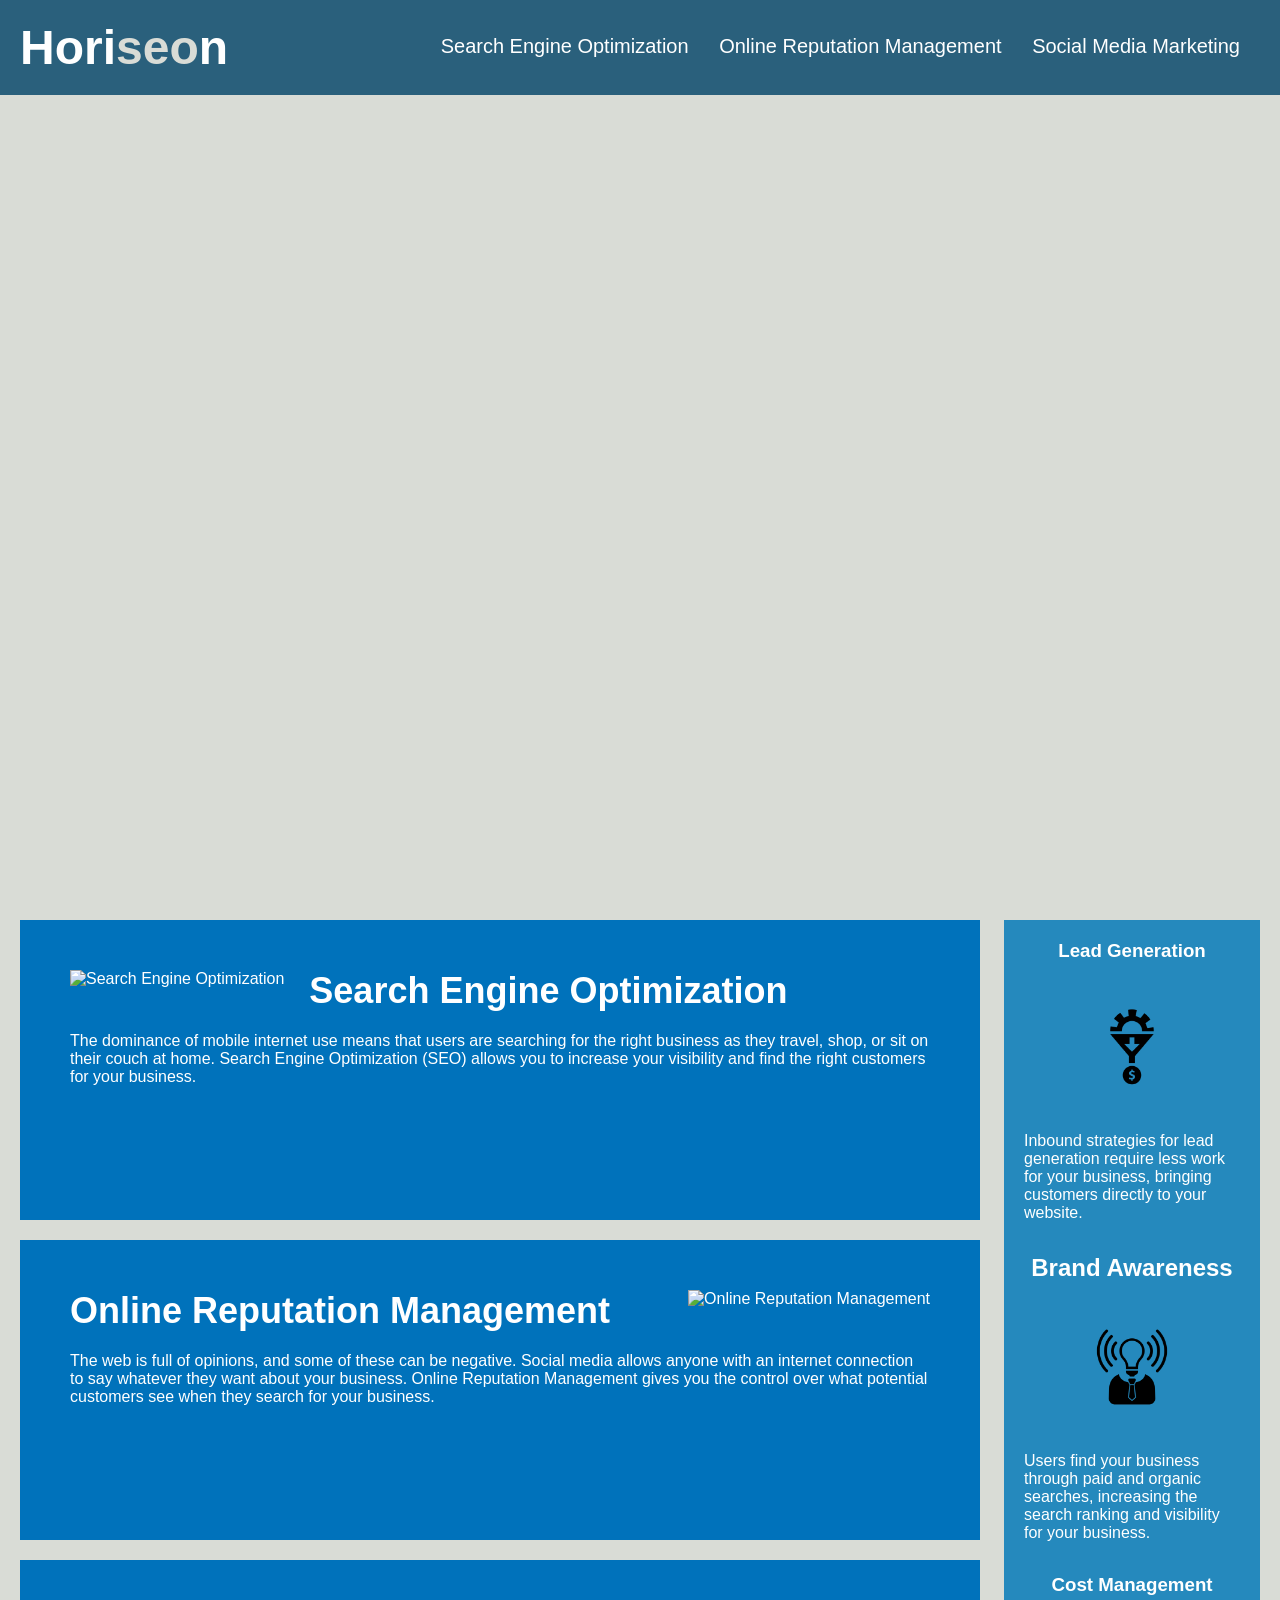
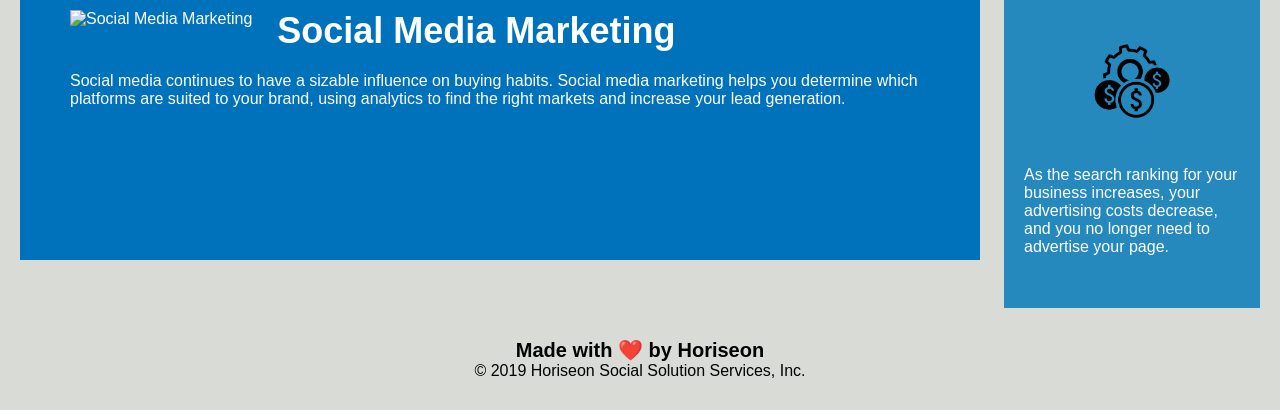
==== 02-Homework/Develop/index.html @ 0c1f1945 "made changes to the homework 1 assisgnment in both the HTML and CSS files" ====
<!DOCTYPE html>
<html lang="en-us">

<head>
    <meta charset="UTF-8" />
    <link rel="stylesheet" href="assets/css/style.css">
    <title>Horiseon Search Engine Optimization Solutions</title>
</head>

<body>
    <!--changed the div to header and removed the class of header-->
    <!--changed a div to nav for the ul/li elements-->
    <header>
        <h1>Hori<span class="seo">seo</span>n</h1>
        <nav>
            <ul>
                <li><a href="#search-engine-optimization">Search Engine Optimization</a></li>
                <li><a href="#online-reputation-management">Online Reputation Management</a></li>
                <li><a href="#social-media-marketing">Social Media Marketing</a></li>
            </ul>
        </nav>
    </header>

    <!--added a main tag-->
    <main>
        <!--changed the class to id-->
        <!--added sections inside the main code-->
        <section>
        <div id="hero"></div>
        </section>

        <!--added the id to search-enging-optimization to make the link work properly.-->
        <!--added alt attributes to all images-->
        <!--shortend all the p tags-->
        <!--added article tags and changed "div class" to sections-->
        <!--changed all the h tags from "h3" to "h1, h2, h3"-->
        <section>
        <article class="content">
            <div id="search-engine-optimization" class="search-engine-optimization">
                <img src="assets/images/search-engine-optimization.jpg" alt="Search Engine Optimization" class="float-left" />
                <h1>Search Engine Optimization</h1>
                <p>The dominance of mobile internet use means that users are searching for the right business as they travel, shop, or sit on their couch at home. Search Engine Optimization (SEO) allows you to increase your visibility and find the right customers for your business.</p>
            </div>

            <div id="online-reputation-management" class="online-reputation-management">
                <img src="assets/images/online-reputation-management.jpg" alt="Online Reputation Management" class="float-right" />
                <h2>Online Reputation Management</h2>
                <p>The web is full of opinions, and some of these can be negative. Social media allows anyone with an internet connection to say whatever they want about your business. Online Reputation Management gives you the control over what potential customers see when they search for your business.</p>
            </div>

            <div id="social-media-marketing" class="social-media-marketing">
                <img src="assets/images/social-media-marketing.jpg" alt="Social Media Marketing" class="float-left" />
                <h3>Social Media Marketing</h3>
                <p>Social media continues to have a sizable influence on buying habits. Social media marketing helps you determine which platforms are suited to your brand, using analytics to find the right markets and increase your lead generation.</p>
            </div>
        </article>
        
        <!--changed the "div class="benefits" to aside-->
        <!--changed the h tags from "h3" to "h1, h2, h3"-->
        <aside> 
            <div class="benefit-lead">
                <h1>Lead Generation</h1>
                <img src="assets/images/lead-generation.png" alt="Lead Generation"/>
                <p>Inbound strategies for lead generation require less work for your business, bringing customers directly to your website.</p>
            </div>

            <div class="benefit-brand">
                <h2>Brand Awareness</h2>
                <img src="assets/images/brand-awareness.png" alt="Brand Awareness"/>
                <p>Users find your business through paid and organic searches, increasing the search ranking and visibility for your business.</p>
            </div>

            <div class="benefit-cost">
                <h3>Cost Management</h3>
                <img src="assets/images/cost-management.png" alt="Cost Management"></img>
                <p>As the search ranking for your business increases, your advertising costs decrease, and you no longer need to advertise your page.</p>
            </div>
        </aside>
        </section>
        
    </main>
        <!--changed the div to footer and removed the class of footer-->
        <!--changed the h tag from a 2 to a 1-->
    <footer>
        <h1>Made with ❤️️ by Horiseon</h1>
        <p>&copy; 2019 Horiseon Social Solution Services, Inc.</p>
    </footer>
</body>

</html>
---- 02-Homework/Develop/assets/css/style.css ----
* {
    box-sizing: border-box;
    padding: 0;
    margin: 0;
}

body {
    background-color: #d9dcd6;
}
/*Removed the "." from all the header tags*/
/*Changed the "header div" to "header nav"*/
header {
    padding: 20px;
    font-family: 'Trebuchet MS', 'Lucida Sans Unicode', 'Lucida Grande', 'Lucida Sans', Arial, sans-serif;
    background-color: #2a607c;
    color: #ffffff;
}

header h1 {
    display: inline-block;
    font-size: 48px;
}

header h1 .seo {
    color: #d9dcd6;
}

header nav {
    padding-top: 15px;
    margin-right: 20px;
    float: right;
    font-family: 'Gill Sans', 'Gill Sans MT', Calibri, 'Trebuchet MS', sans-serif;
    font-size: 20px;
}

header nav ul {
    list-style-type: none;
}

header nav ul li {
    display: inline-block;
    margin-left: 25px;
}

a {
    color: #ffffff;
    text-decoration: none;
}

p {
    font-size: 16px;
}
/*change hero from a class to an id*/
#hero {
    height: 800px;
    width: 100%;
    margin-bottom: 25px;
    background-image: url("../images/digital-marketing-meeting.jpg");
    background-size: cover;
    background-position: center;
}

.float-left {
    float: left;
    margin-right: 25px;
}

.float-right {
    float: right;
    margin-left: 25px;
}

.content {
    width: 75%;
    display: inline-block;
    margin-left: 20px;
}

/*changed the .benefits to aside*/
aside {
    margin-right: 20px;
    padding: 20px;
    clear: both;
    float: right;
    width: 20%;
    height: 100%;
    font-family: 'Gill Sans', 'Gill Sans MT', Calibri, 'Trebuchet MS', sans-serif;
    background-color: #2589bd;
}

.benefit-lead {
    margin-bottom: 32px;
    color: #ffffff;
}

.benefit-brand {
    margin-bottom: 32px;
    color: #ffffff;
}

.benefit-cost {
    margin-bottom: 32px;
    color: #ffffff;
}
/*changed all the h tags from "h3" to "h1, h2, h3"*/
.benefit-lead h1 {
    margin-bottom: 10px;
    text-align: center;
}

.benefit-brand h2 {
    margin-bottom: 10px;
    text-align: center;
}

.benefit-cost h3 {
    margin-bottom: 10px;
    text-align: center;
}

.benefit-lead img {
    display: block;
    margin: 10px auto;
    max-width: 150px;
}

.benefit-brand img {
    display: block;
    margin: 10px auto;
    max-width: 150px;
}

.benefit-cost img {
    display: block;
    margin: 10px auto;
    max-width: 150px;
}

.search-engine-optimization {
    margin-bottom: 20px;
    padding: 50px;
    height: 300px;
    font-family: 'Gill Sans', 'Gill Sans MT', Calibri, 'Trebuchet MS', sans-serif;
    background-color: #0072bb;
    color: #ffffff;
}

.online-reputation-management {
    margin-bottom: 20px;
    padding: 50px;
    height: 300px;
    font-family: 'Gill Sans', 'Gill Sans MT', Calibri, 'Trebuchet MS', sans-serif;
    background-color: #0072bb;
    color: #ffffff;
}

.social-media-marketing {
    margin-bottom: 20px;
    padding: 50px;
    height: 300px;
    font-family: 'Gill Sans', 'Gill Sans MT', Calibri, 'Trebuchet MS', sans-serif;
    background-color: #0072bb;
    color: #ffffff;
}

.search-engine-optimization img {
    max-height: 200px;
}

.online-reputation-management img {
    max-height: 200px;
}

.social-media-marketing img {
    max-height: 200px;
}
/*changed all the h tags from "h3" to "h1, h2, h3"*/
.search-engine-optimization h1 {
    margin-bottom: 20px;
    font-size: 36px;
}

.online-reputation-management h2 {
    margin-bottom: 20px;
    font-size: 36px;
}

.social-media-marketing h3 {
    margin-bottom: 20px;
    font-size: 36px;
}
/*Removed the "." from the footer tags*/
footer {
    padding: 30px;
    clear: both;
    font-family: 'Trebuchet MS', 'Lucida Sans Unicode', 'Lucida Grande', 'Lucida Sans', Arial, sans-serif;
    text-align: center;
}
/*changed the h tag from a 2 to a 1*/
footer h1 {
    font-size: 20px;
}
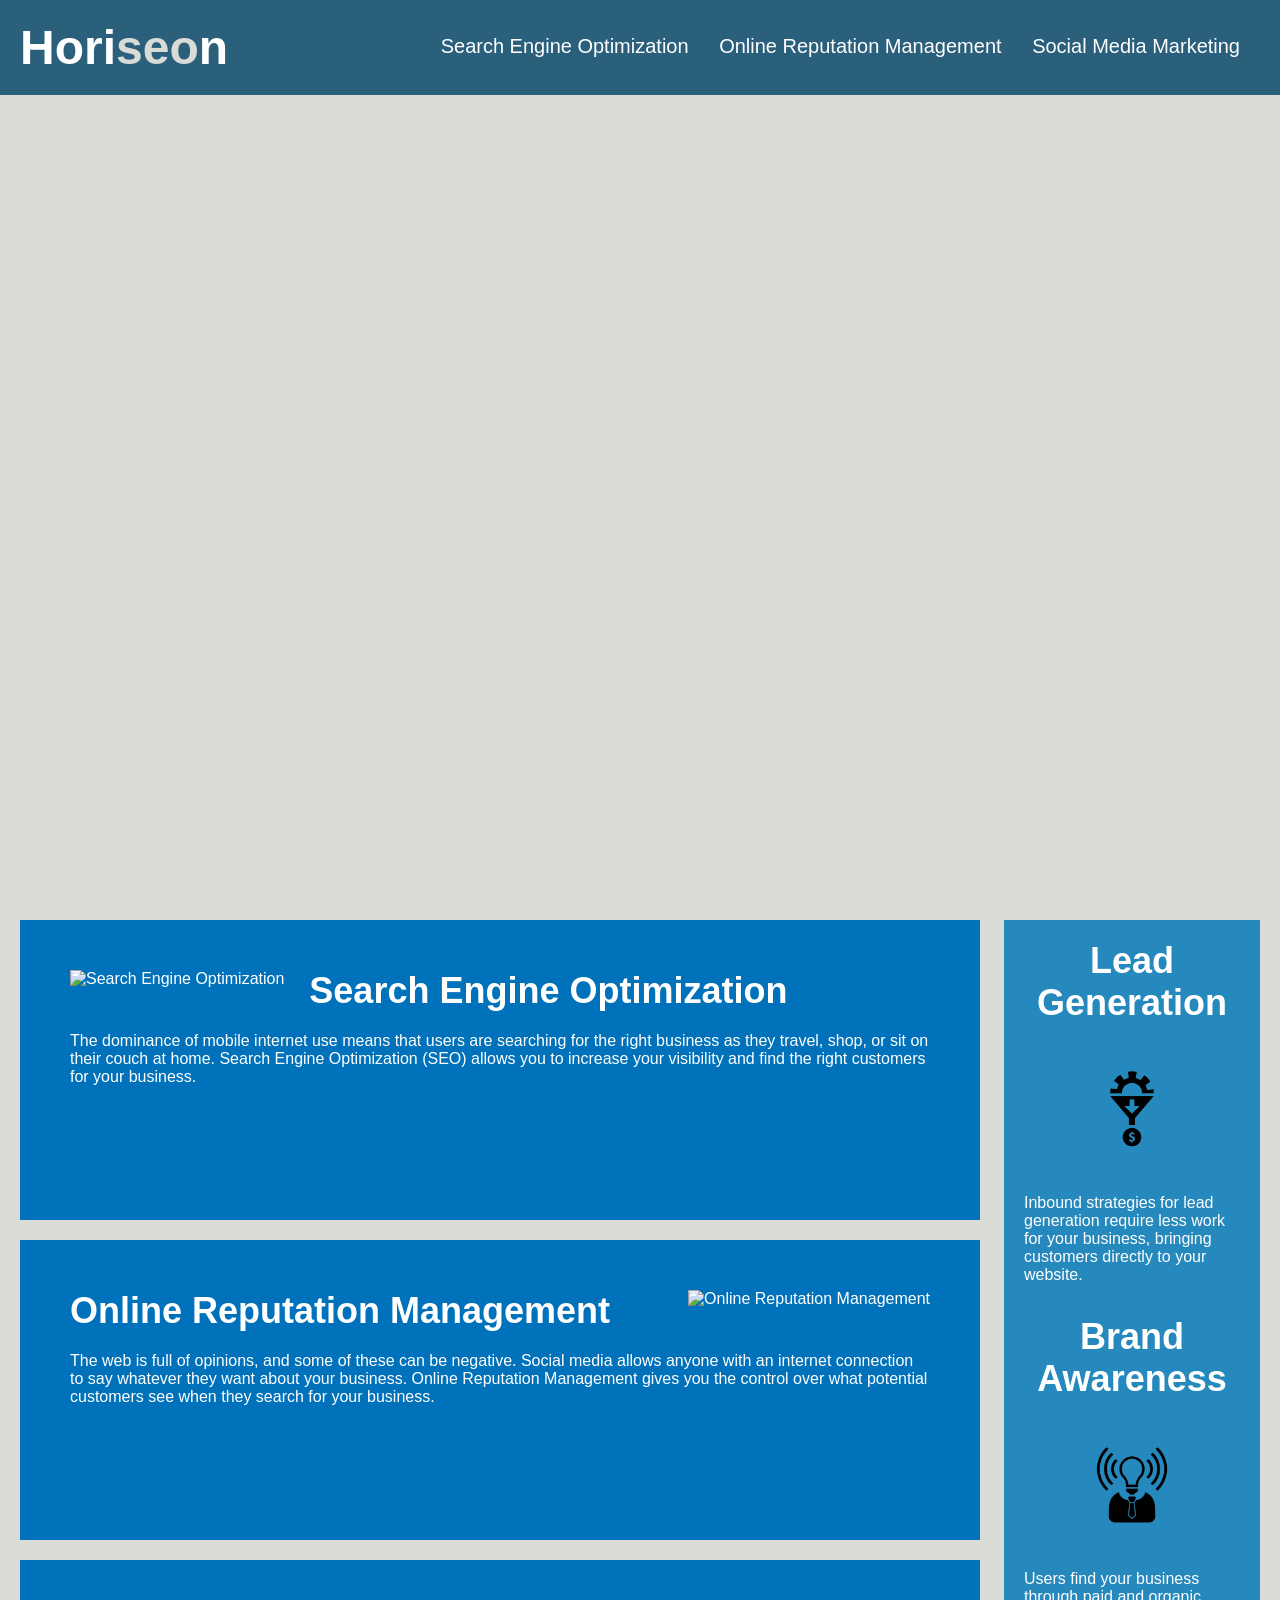
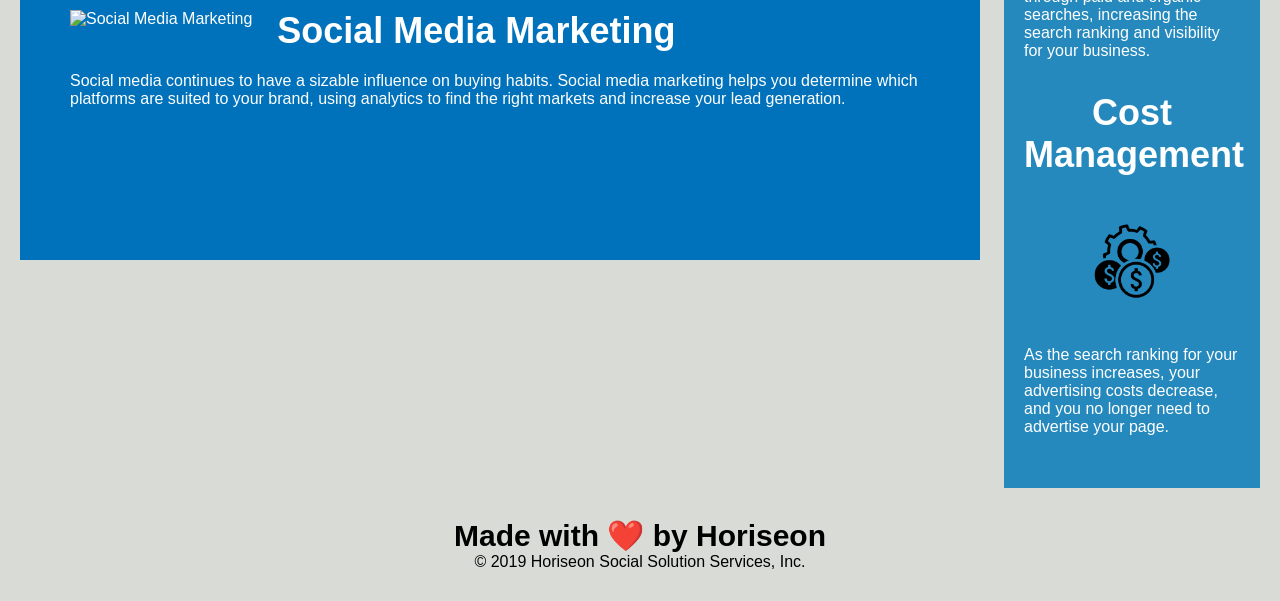
==== commit ef8156c9: "changes to html and css files" ====
--- a/02-Homework/Develop/index.html
+++ b/02-Homework/Develop/index.html
@@ -26,65 +26,68 @@
         <!--changed the class to id-->
         <!--added sections inside the main code-->
         <section>
-        <div id="hero"></div>
+            <div id="hero"></div>
         </section>
 
         <!--added the id to search-enging-optimization to make the link work properly.-->
         <!--added alt attributes to all images-->
         <!--shortend all the p tags-->
-        <!--added article tags and changed "div class" to sections-->
+        <!--changed the div tags inside the main div to articles-->
         <!--changed all the h tags from "h3" to "h1, h2, h3"-->
         <section>
-        <article class="content">
-            <div id="search-engine-optimization" class="search-engine-optimization">
-                <img src="assets/images/search-engine-optimization.jpg" alt="Search Engine Optimization" class="float-left" />
-                <h1>Search Engine Optimization</h1>
-                <p>The dominance of mobile internet use means that users are searching for the right business as they travel, shop, or sit on their couch at home. Search Engine Optimization (SEO) allows you to increase your visibility and find the right customers for your business.</p>
+            <div class="content">
+                <article id="search-engine-optimization" class="search-engine-optimization">
+                    <img src="assets/images/search-engine-optimization.jpg" alt="Search Engine Optimization" class="float-left" />
+                    <h1>Search Engine Optimization</h1>
+                    <p>The dominance of mobile internet use means that users are searching for the right business as they travel, shop, or sit on their couch at home. Search Engine Optimization (SEO) allows you to increase your visibility and find the right
+                        customers for your business.</p>
+                </article>
+
+                <article id="online-reputation-management" class="online-reputation-management">
+                    <img src="assets/images/online-reputation-management.jpg" alt="Online Reputation Management" class="float-right" />
+                    <h2>Online Reputation Management</h2>
+                    <p>The web is full of opinions, and some of these can be negative. Social media allows anyone with an internet connection to say whatever they want about your business. Online Reputation Management gives you the control over what potential
+                        customers see when they search for your business.
+                    </p>
+                </article>
+
+                <article id="social-media-marketing" class="social-media-marketing">
+                    <img src="assets/images/social-media-marketing.jpg" alt="Social Media Marketing" class="float-left" />
+                    <h3>Social Media Marketing</h3>
+                    <p>Social media continues to have a sizable influence on buying habits. Social media marketing helps you determine which platforms are suited to your brand, using analytics to find the right markets and increase your lead generation.</p>
+                </article>
             </div>
 
-            <div id="online-reputation-management" class="online-reputation-management">
-                <img src="assets/images/online-reputation-management.jpg" alt="Online Reputation Management" class="float-right" />
-                <h2>Online Reputation Management</h2>
-                <p>The web is full of opinions, and some of these can be negative. Social media allows anyone with an internet connection to say whatever they want about your business. Online Reputation Management gives you the control over what potential customers see when they search for your business.</p>
-            </div>
+            <!--changed the "div class="benefits" to aside-->
+            <!--changed the h tags from "h3" to "h1, h2, h3"-->
+            <aside>
+                <div class="benefit-lead">
+                    <h1>Lead Generation</h1>
+                    <img src="assets/images/lead-generation.png" alt="Lead Generation" />
+                    <p>Inbound strategies for lead generation require less work for your business, bringing customers directly to your website.</p>
+                </div>
 
-            <div id="social-media-marketing" class="social-media-marketing">
-                <img src="assets/images/social-media-marketing.jpg" alt="Social Media Marketing" class="float-left" />
-                <h3>Social Media Marketing</h3>
-                <p>Social media continues to have a sizable influence on buying habits. Social media marketing helps you determine which platforms are suited to your brand, using analytics to find the right markets and increase your lead generation.</p>
-            </div>
-        </article>
-        
-        <!--changed the "div class="benefits" to aside-->
-        <!--changed the h tags from "h3" to "h1, h2, h3"-->
-        <aside> 
-            <div class="benefit-lead">
-                <h1>Lead Generation</h1>
-                <img src="assets/images/lead-generation.png" alt="Lead Generation"/>
-                <p>Inbound strategies for lead generation require less work for your business, bringing customers directly to your website.</p>
-            </div>
+                <div class="benefit-brand">
+                    <h2>Brand Awareness</h2>
+                    <img src="assets/images/brand-awareness.png" alt="Brand Awareness" />
+                    <p>Users find your business through paid and organic searches, increasing the search ranking and visibility for your business.</p>
+                </div>
 
-            <div class="benefit-brand">
-                <h2>Brand Awareness</h2>
-                <img src="assets/images/brand-awareness.png" alt="Brand Awareness"/>
-                <p>Users find your business through paid and organic searches, increasing the search ranking and visibility for your business.</p>
-            </div>
+                <div class="benefit-cost">
+                    <h3>Cost Management</h3>
+                    <img src="assets/images/cost-management.png" alt="Cost Management"></img>
+                    <p>As the search ranking for your business increases, your advertising costs decrease, and you no longer need to advertise your page.</p>
+                </div>
+            </aside>
+        </section>
 
-            <div class="benefit-cost">
-                <h3>Cost Management</h3>
-                <img src="assets/images/cost-management.png" alt="Cost Management"></img>
-                <p>As the search ranking for your business increases, your advertising costs decrease, and you no longer need to advertise your page.</p>
-            </div>
-        </aside>
-        </section>
-        
     </main>
-        <!--changed the div to footer and removed the class of footer-->
-        <!--changed the h tag from a 2 to a 1-->
+    <!--changed the div to footer and removed the class of footer-->
+    <!--changed the h tag from a 2 to a 1-->
     <footer>
         <h1>Made with ❤️️ by Horiseon</h1>
         <p>&copy; 2019 Horiseon Social Solution Services, Inc.</p>
     </footer>
 </body>
 
-</html>
+</html>
--- a/02-Homework/Develop/assets/css/style.css
+++ b/02-Homework/Develop/assets/css/style.css
@@ -7,8 +7,13 @@
 body {
     background-color: #d9dcd6;
 }
+
+
 /*Removed the "." from all the header tags*/
+
+
 /*Changed the "header div" to "header nav"*/
+
 header {
     padding: 20px;
     font-family: 'Trebuchet MS', 'Lucida Sans Unicode', 'Lucida Grande', 'Lucida Sans', Arial, sans-serif;
@@ -50,7 +55,10 @@
 p {
     font-size: 16px;
 }
+
+
 /*change hero from a class to an id*/
+
 #hero {
     height: 800px;
     width: 100%;
@@ -76,7 +84,9 @@
     margin-left: 20px;
 }
 
+
 /*changed the .benefits to aside*/
+
 aside {
     margin-right: 20px;
     padding: 20px;
@@ -88,72 +98,34 @@
     background-color: #2589bd;
 }
 
-.benefit-lead {
+.benefit-lead,
+.benefit-brand,
+.benefit-cost {
     margin-bottom: 32px;
     color: #ffffff;
 }
 
-.benefit-brand {
-    margin-bottom: 32px;
-    color: #ffffff;
-}
 
-.benefit-cost {
-    margin-bottom: 32px;
-    color: #ffffff;
-}
 /*changed all the h tags from "h3" to "h1, h2, h3"*/
-.benefit-lead h1 {
-    margin-bottom: 10px;
-    text-align: center;
-}
 
-.benefit-brand h2 {
-    margin-bottom: 10px;
-    text-align: center;
-}
-
+.benefit-lead h1,
+.benefit-brand h2,
 .benefit-cost h3 {
     margin-bottom: 10px;
     text-align: center;
+    font-size: 36px;
 }
 
-.benefit-lead img {
-    display: block;
-    margin: 10px auto;
-    max-width: 150px;
-}
-
-.benefit-brand img {
-    display: block;
-    margin: 10px auto;
-    max-width: 150px;
-}
-
+.benefit-lead img,
+.benefit-brand img,
 .benefit-cost img {
     display: block;
     margin: 10px auto;
     max-width: 150px;
 }
 
-.search-engine-optimization {
-    margin-bottom: 20px;
-    padding: 50px;
-    height: 300px;
-    font-family: 'Gill Sans', 'Gill Sans MT', Calibri, 'Trebuchet MS', sans-serif;
-    background-color: #0072bb;
-    color: #ffffff;
-}
-
-.online-reputation-management {
-    margin-bottom: 20px;
-    padding: 50px;
-    height: 300px;
-    font-family: 'Gill Sans', 'Gill Sans MT', Calibri, 'Trebuchet MS', sans-serif;
-    background-color: #0072bb;
-    color: #ffffff;
-}
-
+.search-engine-optimization,
+.online-reputation-management,
 .social-media-marketing {
     margin-bottom: 20px;
     padding: 50px;
@@ -163,40 +135,35 @@
     color: #ffffff;
 }
 
-.search-engine-optimization img {
+.search-engine-optimization img,
+.online-reputation-management img,
+.social-media-marketing img {
     max-height: 200px;
 }
 
-.online-reputation-management img {
-    max-height: 200px;
-}
 
-.social-media-marketing img {
-    max-height: 200px;
-}
 /*changed all the h tags from "h3" to "h1, h2, h3"*/
-.search-engine-optimization h1 {
+
+.search-engine-optimization h1,
+.online-reputation-management h2,
+.social-media-marketing h3 {
     margin-bottom: 20px;
     font-size: 36px;
 }
 
-.online-reputation-management h2 {
-    margin-bottom: 20px;
-    font-size: 36px;
-}
 
-.social-media-marketing h3 {
-    margin-bottom: 20px;
-    font-size: 36px;
-}
 /*Removed the "." from the footer tags*/
+
 footer {
     padding: 30px;
     clear: both;
     font-family: 'Trebuchet MS', 'Lucida Sans Unicode', 'Lucida Grande', 'Lucida Sans', Arial, sans-serif;
     text-align: center;
 }
+
+
 /*changed the h tag from a 2 to a 1*/
+
 footer h1 {
-    font-size: 20px;
-}
+    font-size: 30px;
+}
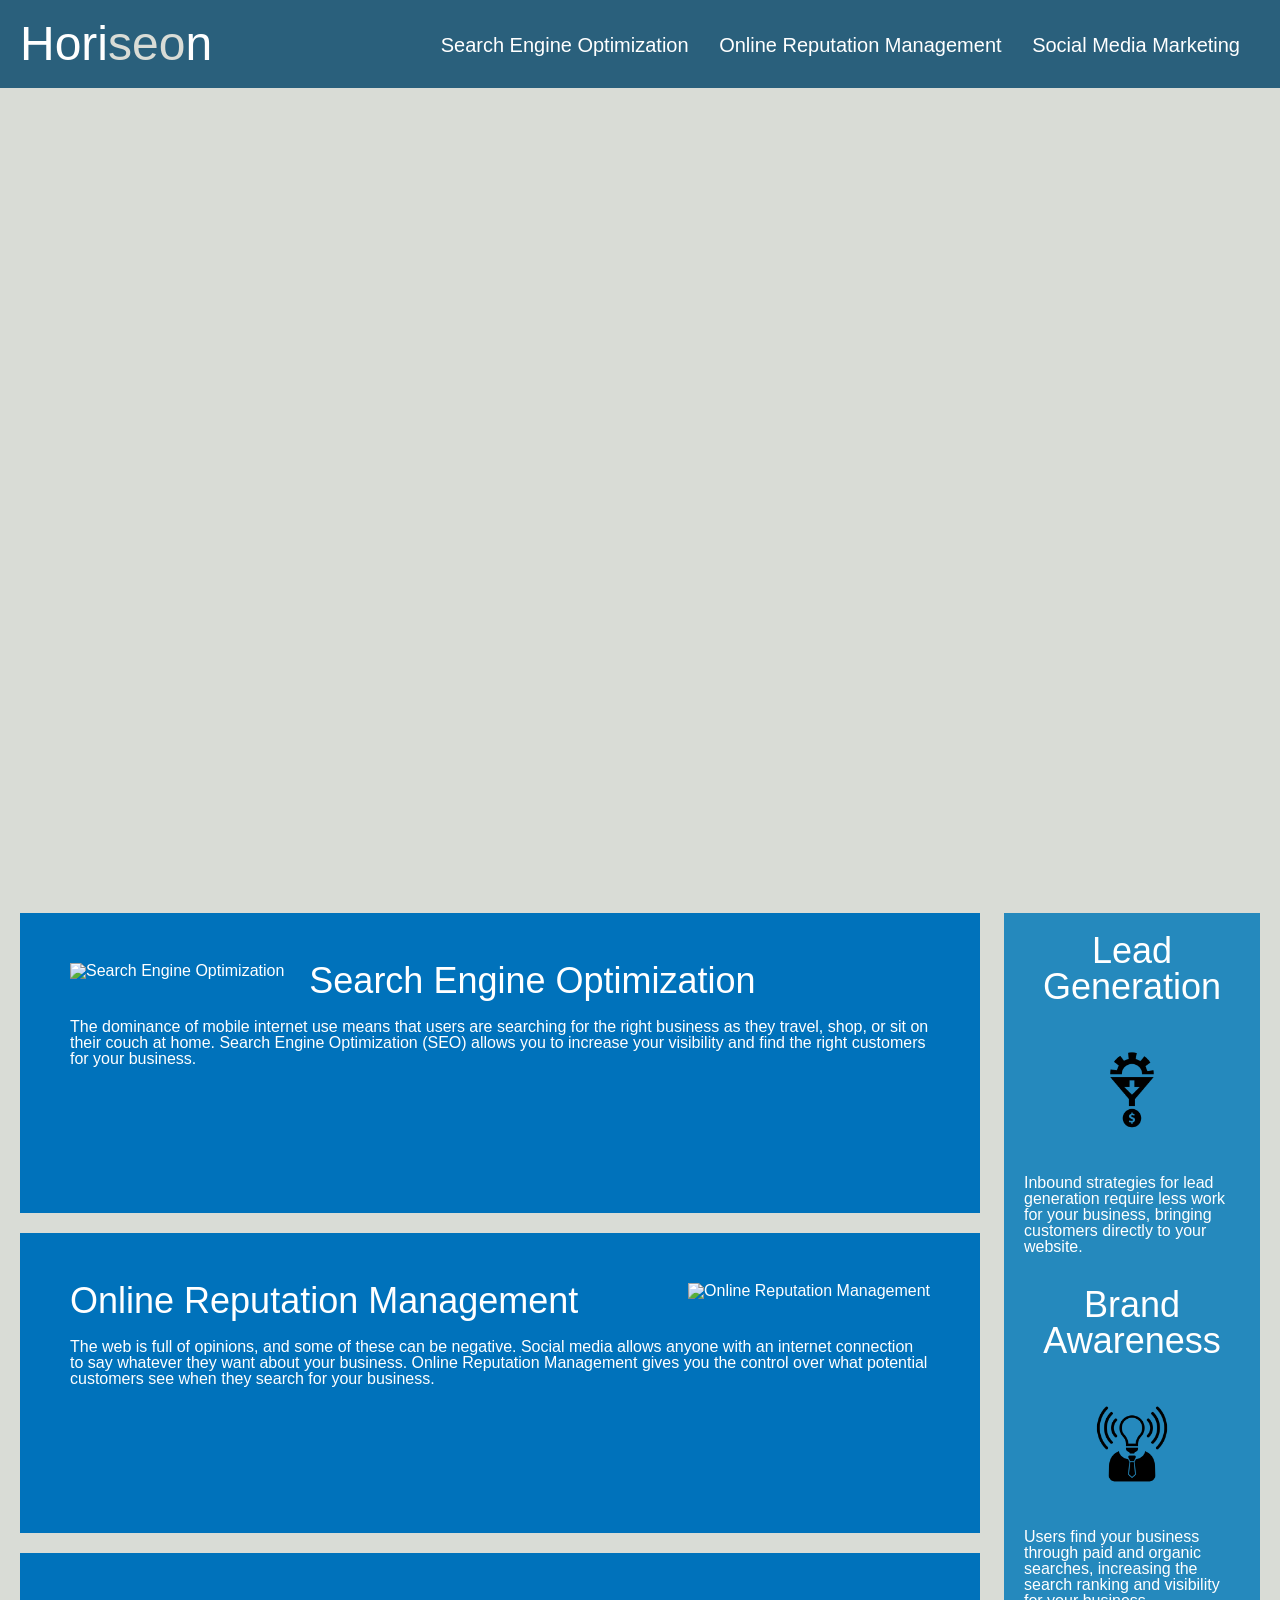
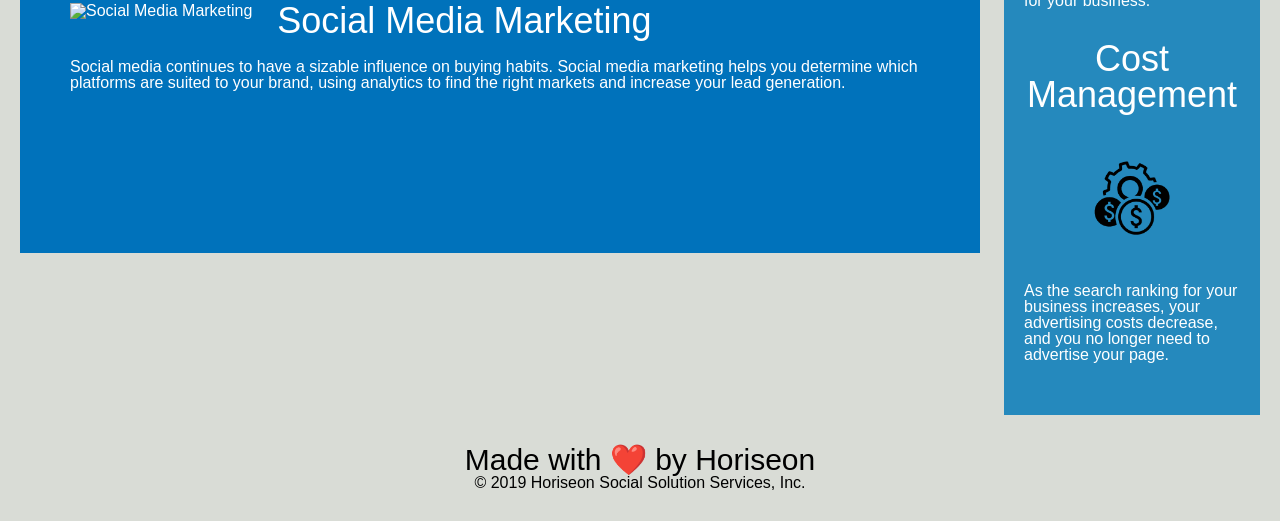
==== commit 8ac79289: "chaged location of reset.css in the index.html file" ====
--- a/02-Homework/Develop/index.html
+++ b/02-Homework/Develop/index.html
@@ -3,6 +3,7 @@
 
 <head>
     <meta charset="UTF-8" />
+    <link rel="stylesheet" href="assets/css/reset.css">
     <link rel="stylesheet" href="assets/css/style.css">
     <title>Horiseon Search Engine Optimization Solutions</title>
 </head>
